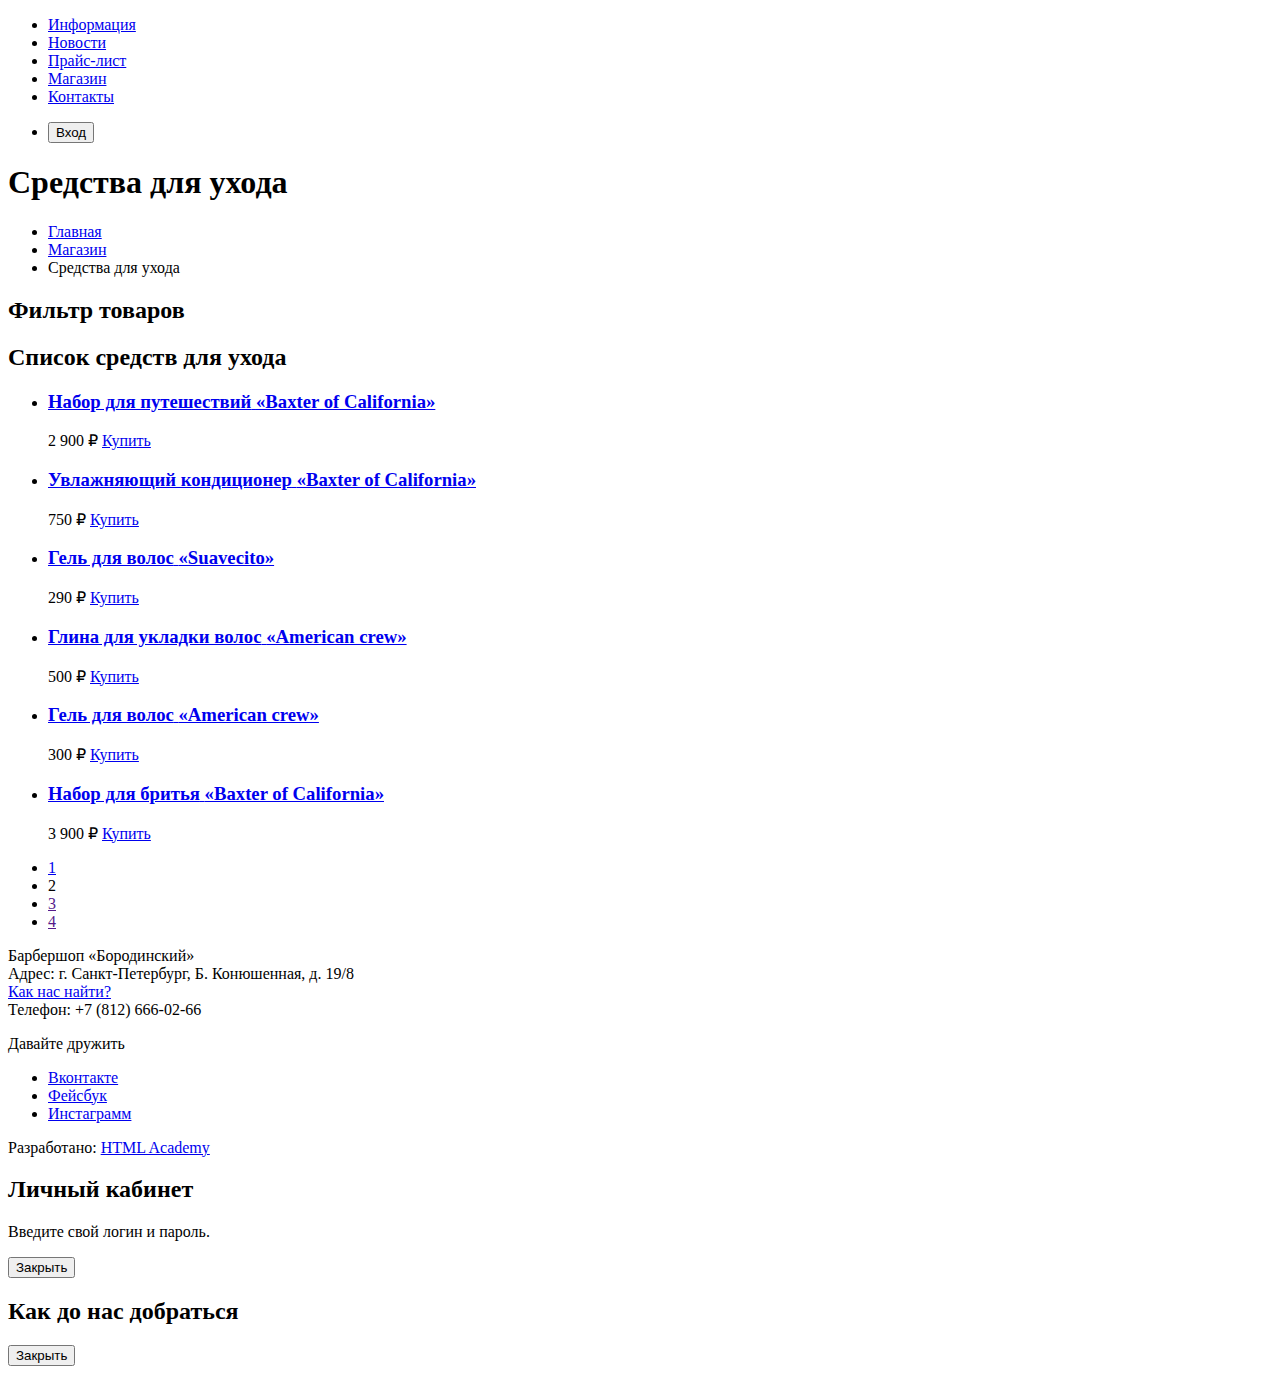
==== catalog.html @ c0e0c9d0 "домашняя работа к уроку 2" ====
<!DOCTYPE html>
<html lang="ru">
<head>
	<meta charset="UTF-8">
	<title>HTML Academy: Барбершоп</title>
</head>
<body>
	<header>
 	<nav>
 		<a href="index.html">
 		<!--здесь логотип-->
 	    </a>
 		<ul>
 			<li><a href="#">Информация</a></li>
 			<li><a href="#">Новости</a></li>
 			<li><a href="#">Прайс-лист</a></li>
 			<li><a href="#">Магазин</a></li>
 			<li><a href="#">Контакты</a></li>
 		</ul>
 		<ul>
 		<li><button type="button">Вход</button></li>
 	    </ul>
 	</nav>
 	
 </header>

<main> 
	
<h1>Средства для ухода</h1>
<ul>
	<li><a href="index.html">Главная</a></li>
	<li><a href="catalog.html">Магазин</a></li>
	<li>Средства для ухода</li>
</ul>



<section>
        <h2>Фильтр товаров</h2>
        <!-- Здесь будет форма -->
      </section>

 <section>
        <h2>Список средств для ухода</h2>
        <ul>
          <li>
            <h3>
              <a href="catalog-item.html">
                <span>Набор для путешествий</span>
                <span>«Baxter of California»</span>
              </a>
            </h3>
            <a href="catalog-item.html">
              <!--picture-->
            </a>
            <p>
              2 900 ₽
              <a href="#">Купить</a>
            </p>
          </li>
          <li>
            <h3>
              <a href="catalog-item.html">
                <span>Увлажняющий кондиционер</span>
                <span>«Baxter of California»</span>
              </a>
            </h3>
            <a href="catalog-item.html">
            	 <!--picture-->
             </a>
            <p>
              750 ₽
              <a href="#">Купить</a>
            </p>
          </li>
          <li>
            <h3>
              <a href="catalog-item.html">
                <span>Гель для волос</span>
                <span>«Suavecito»</span>
              </a>
            </h3>
            <a href="catalog-item.html">
             <!--picture-->
            
            </a>
            <p>
              290 ₽
              <a href="#">Купить</a>
            </p>
          </li>
          <li>
            <h3>
              <a href="catalog-item.html">
                <span>Глина для укладки волос</span>
                <span>«American crew»</span>
              </a>
            </h3>
            <a href="catalog-item.html">
             <!--picture-->
            
            </a>
            <p>
              500 ₽
              <a href="#">Купить</a>
            </p>
          </li>
          <li>
            <h3>
              <a href="catalog-item.html">
                <span>Гель для волос</span>
                <span>«American crew»</span>
              </a>
            </h3>
            <a href="catalog-item.html">
               <!--picture-->
            </a>
            <p>
              300 ₽
              <a href="#">Купить</a>
            </p>
          </li>
          <li>
            <h3>
              <a href="catalog-item.html">
                <span>Набор для бритья</span>
                <span>«Baxter of California»</span>
              </a>
            </h3>
            <a href="catalog-item.html">
               <!--picture-->
            </a>
            <p>
              3 900 ₽
              <a href="#">Купить</a>
            </p>
          </li>
        </ul>
      	



	<ul>
		<li><a href="#">1</a></li>
		<li>2</li>
		<li><a href="">3</a></li>
		<li><a href="">4</a></li>
	</ul>
</section>





</main>


 <footer>
	<p>
        Барбершоп «Бородинский»<br>
        Адрес: г. Санкт-Петербург, Б. Конюшенная, д. 19/8<br>
        <a href="map.html">Как нас найти?</a><br>
        Телефон: +7 (812) 666-02-66
      </p>
	<div>
	<p>Давайте дружить</p>
	<ul>
			<li><a href="#">Вконтакте</a></li>
			<li><a href="#">Фейсбук</a></li>
			<li><a href="#">Инстаграмм</a></li>
		</ul>	
	</div>
      <p>
        Разработано: 
        <a href="https://htmlacademy.ru">HTML Academy</a>
      </p>

	
</footer>

<section>
      <h2>Личный кабинет</h2>
      <p>Введите свой логин и пароль.</p>
      <!-- Здесь будет форма -->
      <button type="button">Закрыть</button>
    </section>
 <section>
      <h2>Как до нас добраться</h2>
      <button type="button">Закрыть</button>
    </section>
	
</body>
</html>
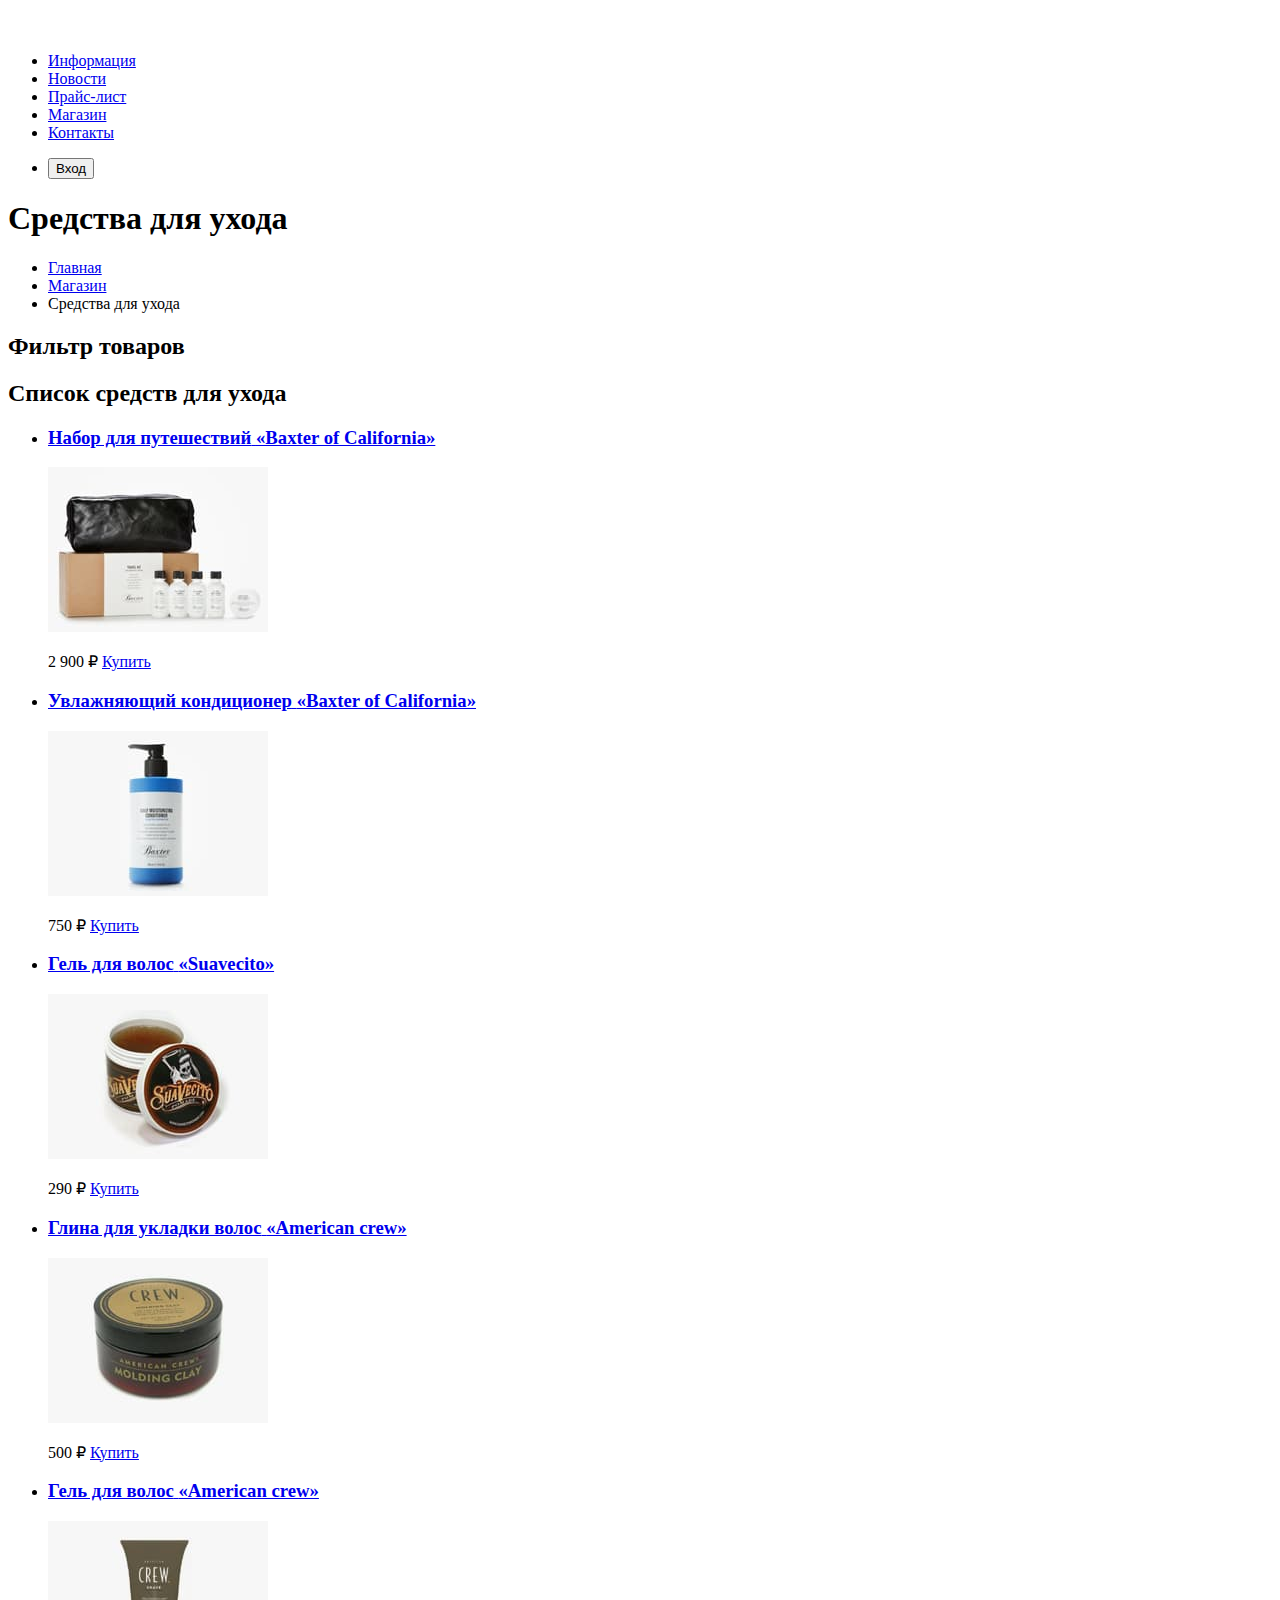
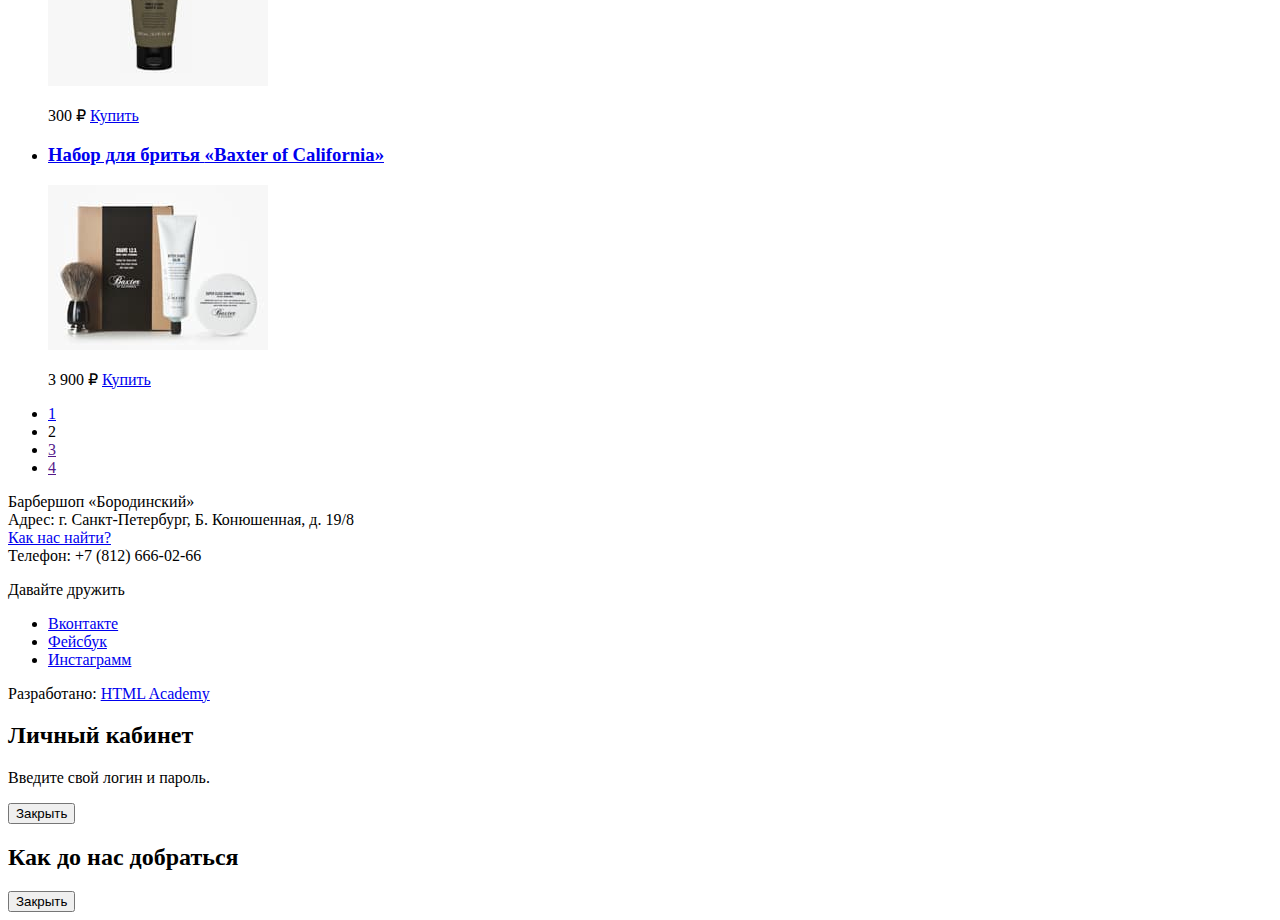
==== commit 9ddc370a: "лекция 3 задание 1" ====
--- a/catalog.html
+++ b/catalog.html
@@ -8,7 +8,8 @@
 	<header>
  	<nav>
  		<a href="index.html">
- 		<!--здесь логотип-->
+      <img src="img/logo_m.svg" alt="логотип" width="111" height="24">
+ 		
  	    </a>
  		<ul>
  			<li><a href="#">Информация</a></li>
@@ -51,7 +52,7 @@
               </a>
             </h3>
             <a href="catalog-item.html">
-              <!--picture-->
+              <img src="img/goods_1.jpg" alt="Набор для путешествий" width="220" height="165">
             </a>
             <p>
               2 900 ₽
@@ -66,7 +67,7 @@
               </a>
             </h3>
             <a href="catalog-item.html">
-            	 <!--picture-->
+            	 <img src="img/goods_2.jpg" alt="Увлажняющий кондиционер" width="220" height="165">
              </a>
             <p>
               750 ₽
@@ -81,7 +82,7 @@
               </a>
             </h3>
             <a href="catalog-item.html">
-             <!--picture-->
+             <img src="img/goods_3.jpg" alt="Гель для волос" width="220" height="165">
             
             </a>
             <p>
@@ -97,7 +98,7 @@
               </a>
             </h3>
             <a href="catalog-item.html">
-             <!--picture-->
+             <img src="img/goods_4.jpg" alt="Глина для укладки волос" width="220" height="165">
             
             </a>
             <p>
@@ -113,7 +114,7 @@
               </a>
             </h3>
             <a href="catalog-item.html">
-               <!--picture-->
+               <img src="img/goods_5.jpg" alt="Гель для волос" width="220" height="165">
             </a>
             <p>
               300 ₽
@@ -128,7 +129,7 @@
               </a>
             </h3>
             <a href="catalog-item.html">
-               <!--picture-->
+               <img src="img/goods_6.jpg" alt="Набор для бритья" width="220" height="165">
             </a>
             <p>
               3 900 ₽
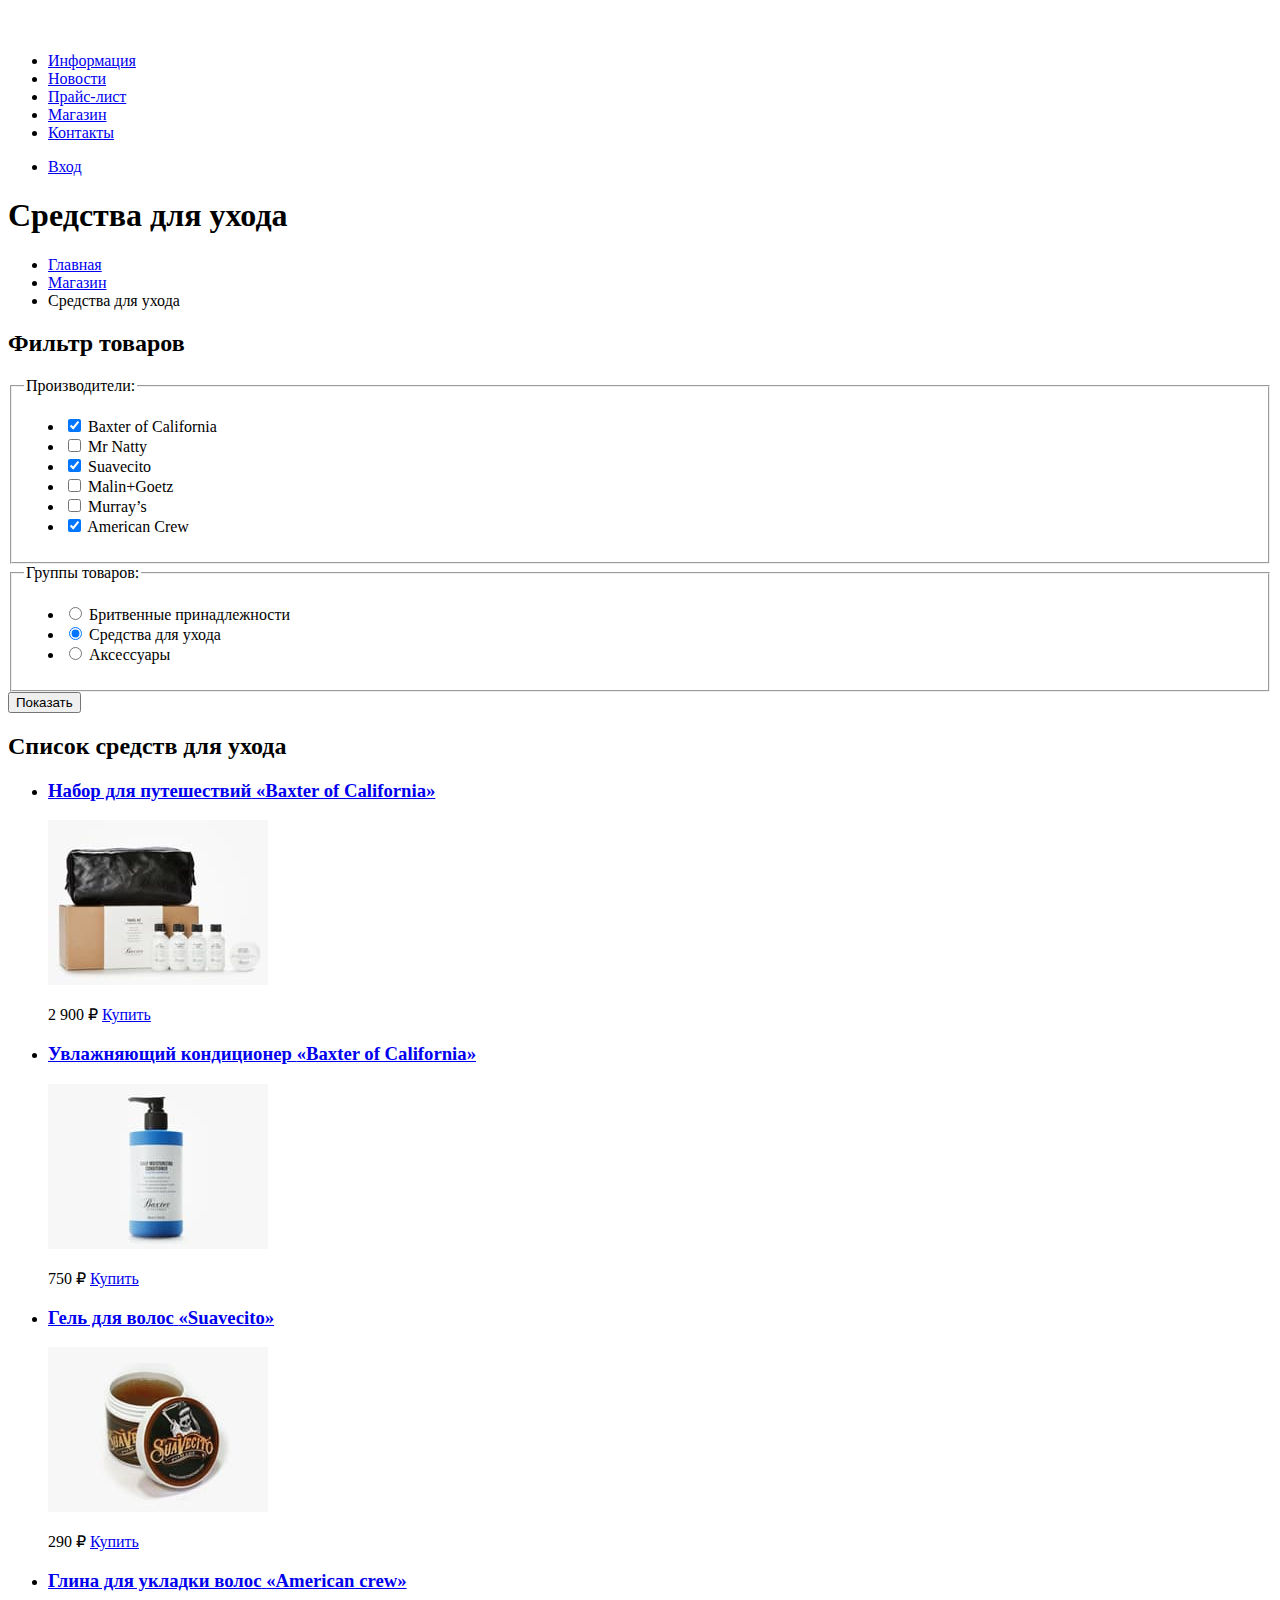
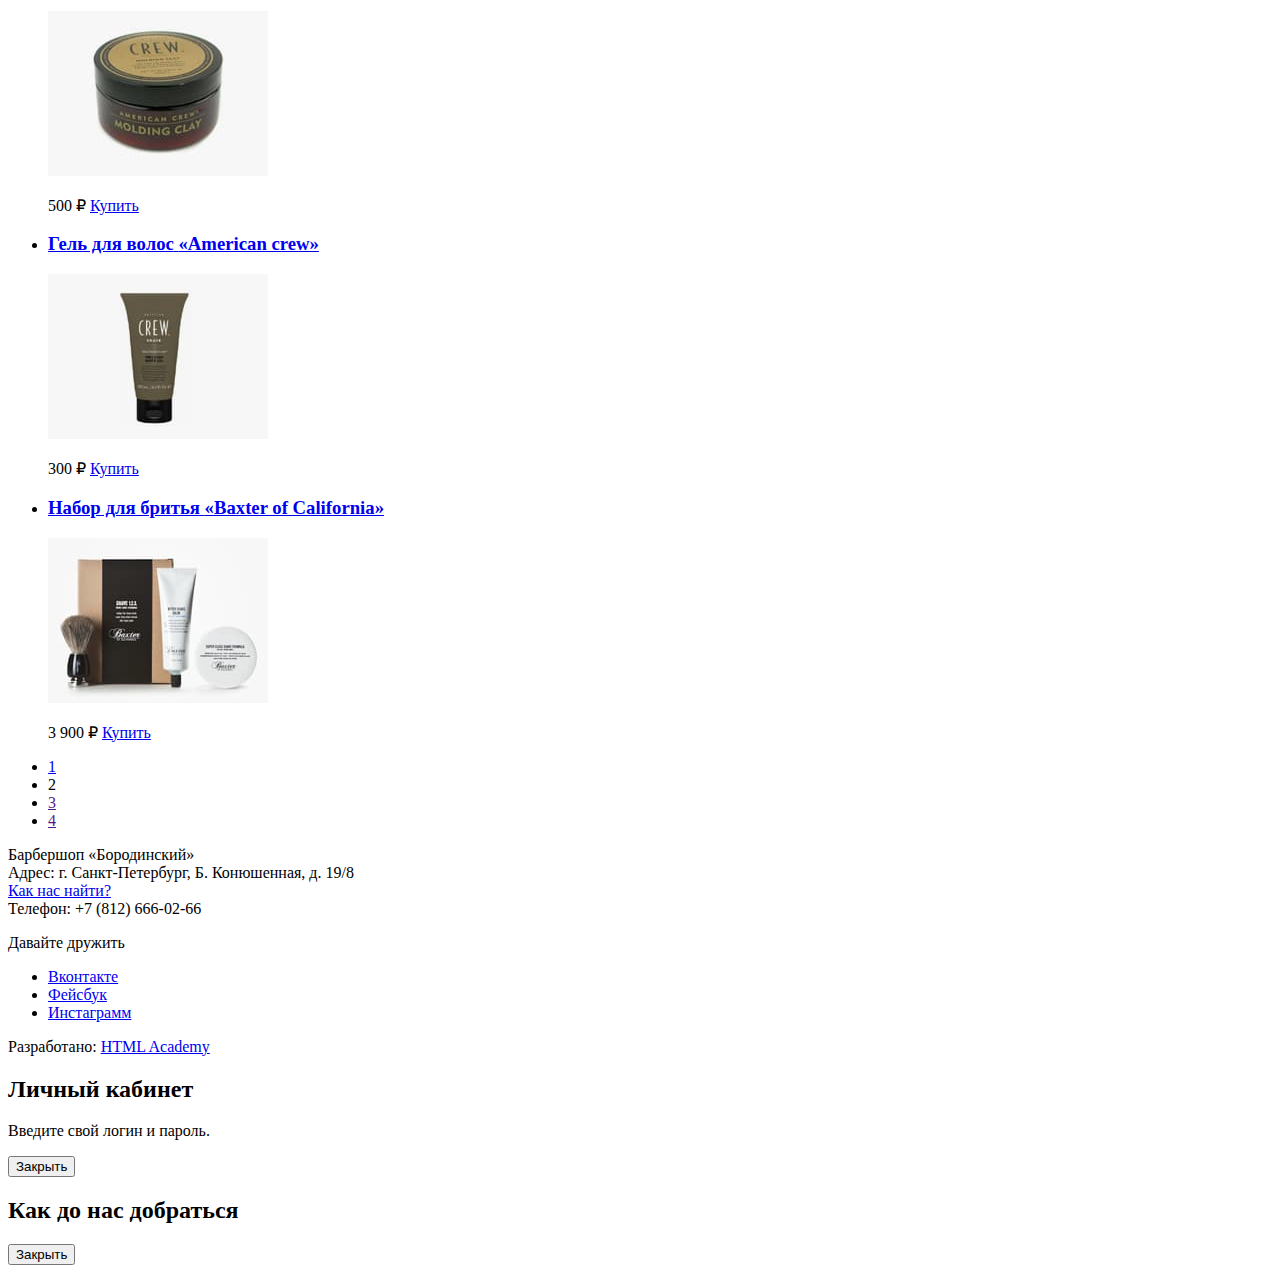
==== commit df6215d0: "Учебный проект: завершаем разметку" ====
--- a/catalog.html
+++ b/catalog.html
@@ -19,7 +19,7 @@
  			<li><a href="#">Контакты</a></li>
  		</ul>
  		<ul>
- 		<li><button type="button">Вход</button></li>
+ 		<li><a href="login.html">Вход</a></li>
  	    </ul>
  	</nav>
  	
@@ -37,53 +37,110 @@
 
 
 <section>
-        <h2>Фильтр товаров</h2>
-        <!-- Здесь будет форма -->
+        <h2 class="visually-hidden">Фильтр товаров</h2>
+        <form method="get" action="https://echo.htmlacademy.ru">
+          <fieldset>
+            <legend>Производители:</legend>
+            <ul>
+              <li>
+                <input type="checkbox" name="baxter-of-california" id="filter-baxter-of-california" checked>
+                <label for="filter-baxter-of-california">Baxter of California</label>
+              </li>
+              <li>
+                <input type="checkbox" name="mr-natty" id="filter-mr-natty">
+                <label for="filter-mr-natty">Mr Natty</label>
+              </li>
+              <li>
+                <input type="checkbox" name="suavecito" id="filter-suavecito" checked>
+                <label for="filter-suavecito">Suavecito</label>
+              </li>
+              <li>
+                <input type="checkbox" name="malin-goetz" id="filter-malin-goetz">
+                <label for="filter-malin-goetz">Malin+Goetz</label>
+              </li>
+              <li>
+                <input type="checkbox" name="murrays" id="filter-murrays">
+                <label for="filter-murrays">Murray’s</label>
+              </li>
+              <li>
+                <input type="checkbox" name="american-crew" id="filter-american-crew" checked>
+                <label for="filter-american-crew">American Crew</label>
+              </li>
+            </ul>
+          </fieldset>
+          <fieldset>
+            <legend>Группы товаров:</legend>
+            <ul>
+              <li>
+                <input type="radio" name="product-group" value="shaving" id="filter-shave">
+                <label for="filter-shave">Бритвенные принадлежности</label>
+              </li>
+              <li>
+                <input type="radio" name="product-group" value="hair-care" id="filter-care" checked>
+                <label for="filter-care">Средства для ухода</label>
+              </li>
+              <li>
+                <input type="radio" name="product-group" value="accessories" id="filter-accessories">
+                <label for="filter-accessories">Аксессуары</label>
+              </li>
+            </ul>
+          </fieldset>
+          <button type="submit">
+            Показать
+          </button>
+        </form>
       </section>
 
  <section>
-        <h2>Список средств для ухода</h2>
+        <h2 class="visually-hidden">Список средств для ухода</h2>
         <ul>
           <li>
-            <h3>
-              <a href="catalog-item.html">
-                <span>Набор для путешествий</span>
+            
+              <a href="catalog-item.html">
+                <h3>
+                  <span>Набор для путешествий</span>
                 <span>«Baxter of California»</span>
-              </a>
-            </h3>
-            <a href="catalog-item.html">
+              </h3>
+              
+            <p>
+            
               <img src="img/goods_1.jpg" alt="Набор для путешествий" width="220" height="165">
-            </a>
+            </p>
+          </a>
             <p>
               2 900 ₽
               <a href="#">Купить</a>
             </p>
           </li>
           <li>
-            <h3>
-              <a href="catalog-item.html">
+            
+              <a href="catalog-item.html">
+                <h3>
                 <span>Увлажняющий кондиционер</span>
                 <span>«Baxter of California»</span>
-              </a>
-            </h3>
-            <a href="catalog-item.html">
+              </h3>
+              
+            
+            <p>
             	 <img src="img/goods_2.jpg" alt="Увлажняющий кондиционер" width="220" height="165">
-             </a>
+             </p>
+           </a>
             <p>
               750 ₽
               <a href="#">Купить</a>
             </p>
           </li>
           <li>
-            <h3>
-              <a href="catalog-item.html">
+            
+              <a href="catalog-item.html">
+                <h3>
                 <span>Гель для волос</span>
                 <span>«Suavecito»</span>
-              </a>
-            </h3>
-            <a href="catalog-item.html">
+              </h3>
+            
+            <p>
              <img src="img/goods_3.jpg" alt="Гель для волос" width="220" height="165">
-            
+            </p>
             </a>
             <p>
               290 ₽
@@ -91,15 +148,17 @@
             </p>
           </li>
           <li>
-            <h3>
-              <a href="catalog-item.html">
+            
+              <a href="catalog-item.html">
+                <h3>
                 <span>Глина для укладки волос</span>
                 <span>«American crew»</span>
-              </a>
-            </h3>
-            <a href="catalog-item.html">
+              </h3>
+              
+            
+            <p>
              <img src="img/goods_4.jpg" alt="Глина для укладки волос" width="220" height="165">
-            
+            </p>
             </a>
             <p>
               500 ₽
@@ -107,14 +166,17 @@
             </p>
           </li>
           <li>
-            <h3>
-              <a href="catalog-item.html">
+            
+              <a href="catalog-item.html">
+                <h3>
                 <span>Гель для волос</span>
                 <span>«American crew»</span>
-              </a>
-            </h3>
-            <a href="catalog-item.html">
+              </h3>
+              
+            
+            <p>
                <img src="img/goods_5.jpg" alt="Гель для волос" width="220" height="165">
+             </p>
             </a>
             <p>
               300 ₽
@@ -122,14 +184,16 @@
             </p>
           </li>
           <li>
-            <h3>
-              <a href="catalog-item.html">
+            
+              <a href="catalog-item.html">
+                <h3>
                 <span>Набор для бритья</span>
                 <span>«Baxter of California»</span>
-              </a>
-            </h3>
-            <a href="catalog-item.html">
+              </h3>
+            
+            <p>
                <img src="img/goods_6.jpg" alt="Набор для бритья" width="220" height="165">
+             </p>
             </a>
             <p>
               3 900 ₽
@@ -180,13 +244,13 @@
 </footer>
 
 <section>
-      <h2>Личный кабинет</h2>
+      <h2 class="visually-hidden">Личный кабинет</h2>
       <p>Введите свой логин и пароль.</p>
       <!-- Здесь будет форма -->
       <button type="button">Закрыть</button>
     </section>
  <section>
-      <h2>Как до нас добраться</h2>
+      <h2 class="visually-hidden">Как до нас добраться</h2>
       <button type="button">Закрыть</button>
     </section>
 	
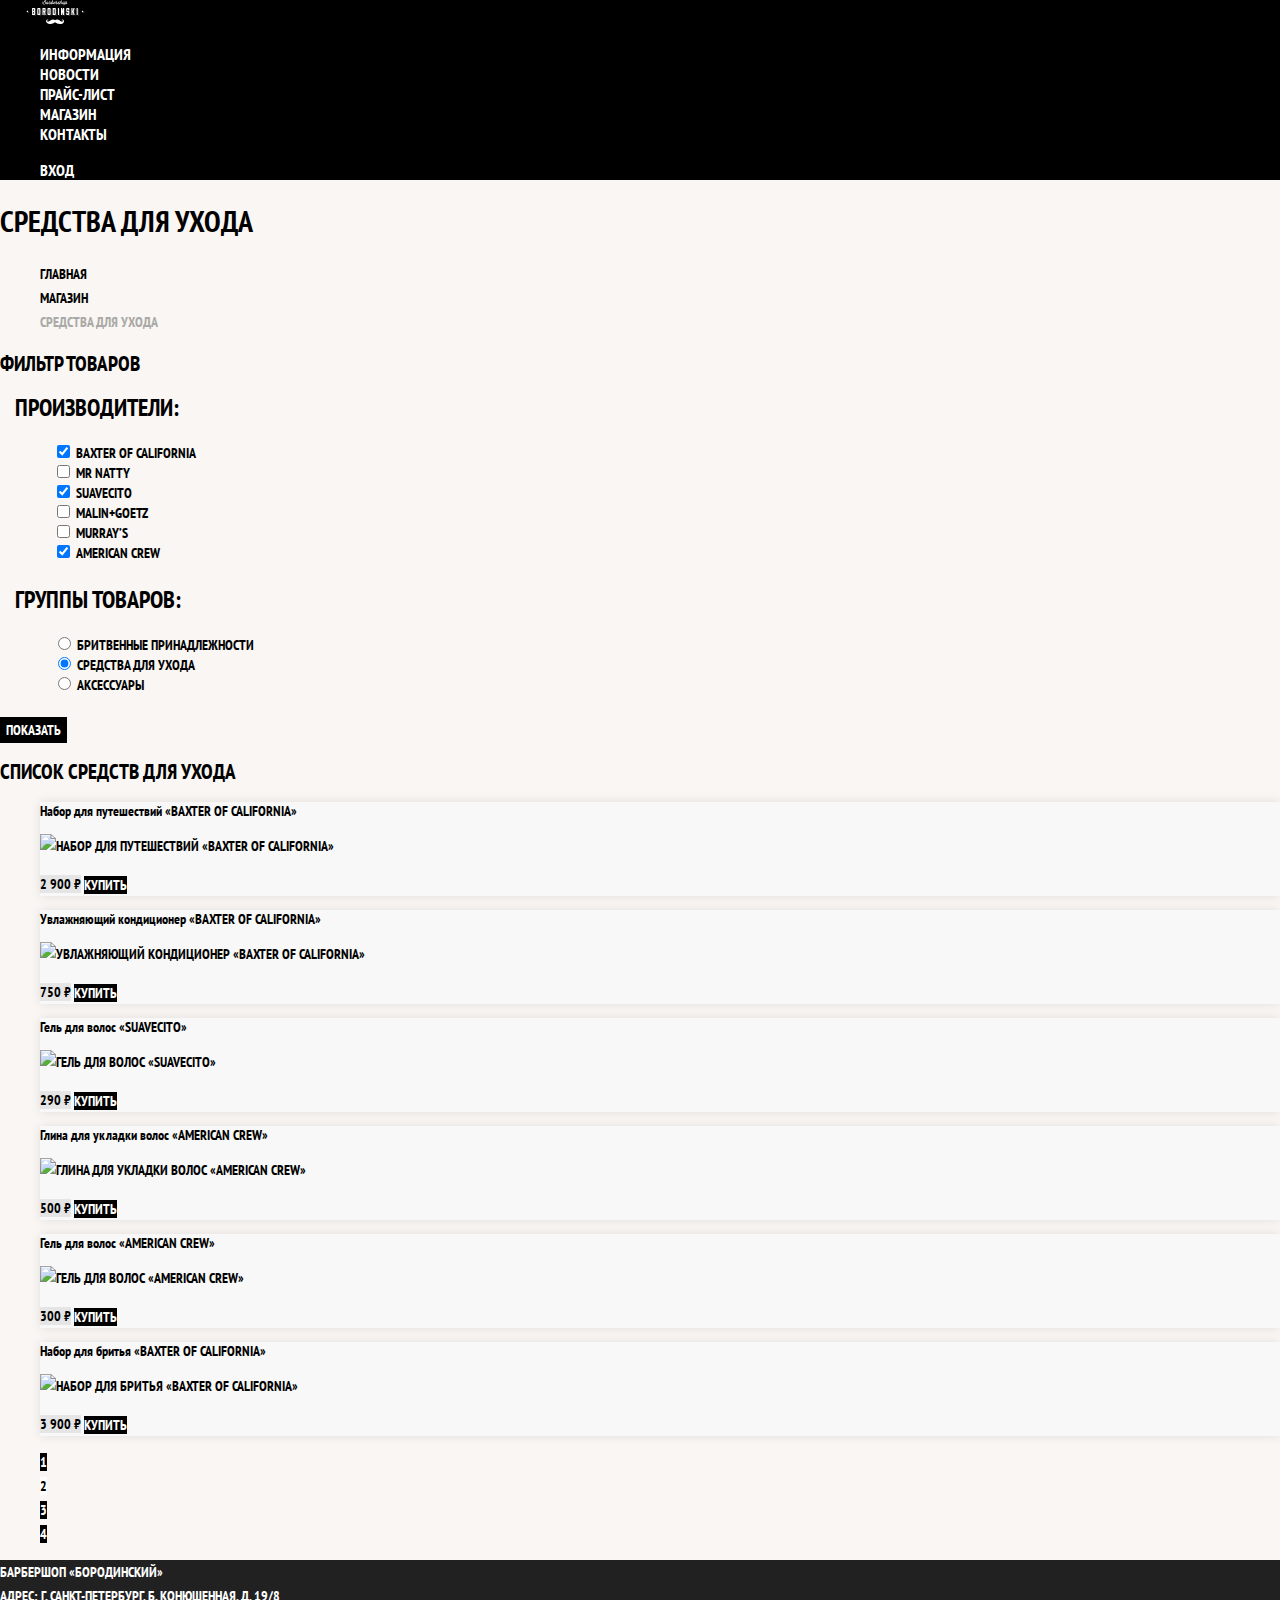
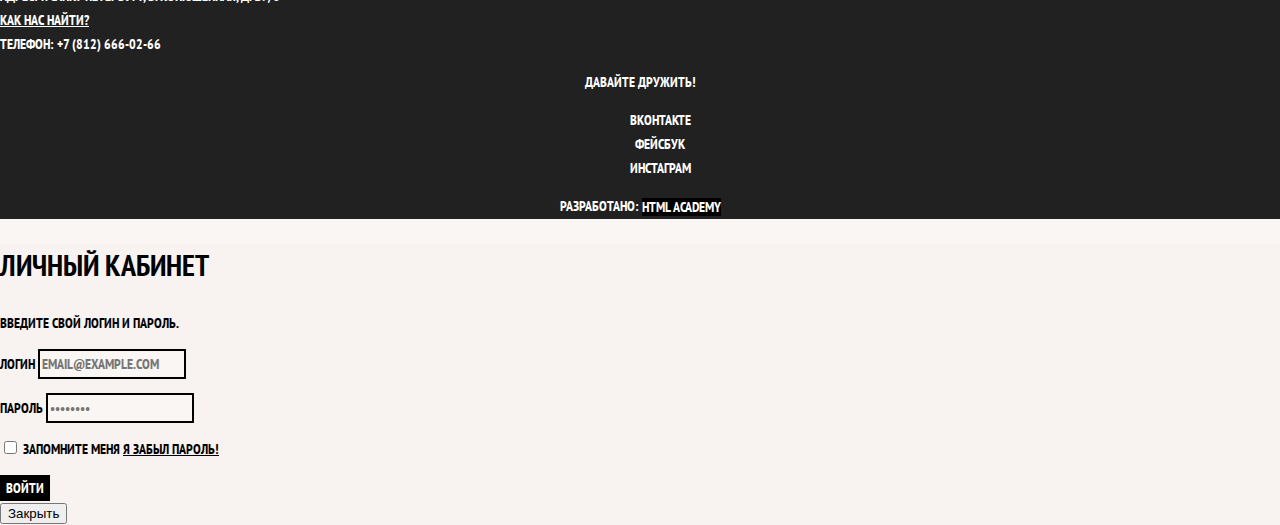
==== commit 5726ba5a: "Учебный проект: делаем базовую стилизацию" ====
--- a/catalog.html
+++ b/catalog.html
@@ -1,258 +1,258 @@
 <!DOCTYPE html>
 <html lang="ru">
 <head>
-	<meta charset="UTF-8">
-	<title>HTML Academy: Барбершоп</title>
+  <meta charset="UTF-8">
+  <title>Барбершоп «Бородинский»</title>
+  <link href="https://fonts.googleapis.com/css?family=PT+Sans+Narrow:400,700&amp;subset=latin,cyrillic" rel="stylesheet">
+  <link href="css/normalize.css" rel="stylesheet">
+  <link href="css/style.css" rel="stylesheet">
 </head>
-<body>
-	<header>
- 	<nav>
- 		<a href="index.html">
-      <img src="img/logo_m.svg" alt="логотип" width="111" height="24">
- 		
- 	    </a>
- 		<ul>
- 			<li><a href="#">Информация</a></li>
- 			<li><a href="#">Новости</a></li>
- 			<li><a href="#">Прайс-лист</a></li>
- 			<li><a href="#">Магазин</a></li>
- 			<li><a href="#">Контакты</a></li>
- 		</ul>
- 		<ul>
- 		<li><a href="login.html">Вход</a></li>
- 	    </ul>
- 	</nav>
- 	
- </header>
-
-<main> 
-	
-<h1>Средства для ухода</h1>
-<ul>
-	<li><a href="index.html">Главная</a></li>
-	<li><a href="catalog.html">Магазин</a></li>
-	<li>Средства для ухода</li>
-</ul>
-
-
-
-<section>
-        <h2 class="visually-hidden">Фильтр товаров</h2>
-        <form method="get" action="https://echo.htmlacademy.ru">
-          <fieldset>
-            <legend>Производители:</legend>
-            <ul>
-              <li>
-                <input type="checkbox" name="baxter-of-california" id="filter-baxter-of-california" checked>
-                <label for="filter-baxter-of-california">Baxter of California</label>
-              </li>
-              <li>
-                <input type="checkbox" name="mr-natty" id="filter-mr-natty">
-                <label for="filter-mr-natty">Mr Natty</label>
-              </li>
-              <li>
-                <input type="checkbox" name="suavecito" id="filter-suavecito" checked>
-                <label for="filter-suavecito">Suavecito</label>
-              </li>
-              <li>
-                <input type="checkbox" name="malin-goetz" id="filter-malin-goetz">
-                <label for="filter-malin-goetz">Malin+Goetz</label>
-              </li>
-              <li>
-                <input type="checkbox" name="murrays" id="filter-murrays">
-                <label for="filter-murrays">Murray’s</label>
-              </li>
-              <li>
-                <input type="checkbox" name="american-crew" id="filter-american-crew" checked>
-                <label for="filter-american-crew">American Crew</label>
-              </li>
-            </ul>
-          </fieldset>
-          <fieldset>
-            <legend>Группы товаров:</legend>
-            <ul>
-              <li>
-                <input type="radio" name="product-group" value="shaving" id="filter-shave">
-                <label for="filter-shave">Бритвенные принадлежности</label>
-              </li>
-              <li>
-                <input type="radio" name="product-group" value="hair-care" id="filter-care" checked>
-                <label for="filter-care">Средства для ухода</label>
-              </li>
-              <li>
-                <input type="radio" name="product-group" value="accessories" id="filter-accessories">
-                <label for="filter-accessories">Аксессуары</label>
-              </li>
-            </ul>
-          </fieldset>
-          <button type="submit">
-            Показать
-          </button>
-        </form>
-      </section>
-
- <section>
-        <h2 class="visually-hidden">Список средств для ухода</h2>
+
+<body class="inner-page">
+
+<header class="main-header">
+  <nav class="main-navigation">
+    <a class="main-header-logo" href="index.html">
+      <img src="img/logo.svg" width="111" height="24" alt="Логотип барбершопа «Бородинский»">
+    </a>
+    <ul class="site-navigation">
+      <li><a href="info.html">Информация</a></li>
+      <li><a href="news.html">Новости</a></li>
+      <li><a href="price.html">Прайс-лист</a></li>
+      <li class="site-navigation-current"><a href="catalog.html">Магазин</a></li>
+      <li><a href="contacts.html">Контакты</a></li>
+    </ul>
+    <ul class="user-navigation">
+      <li><a class="login-link" href="login.html">Вход</a></li>
+    </ul>
+  </nav>
+</header>
+
+<main class="container">
+
+  <h1 class="page-title">Cредства для ухода</h1>
+
+  <ul class="breadcrumbs">
+    <li>
+      <a href="index.html">Главная</a>
+    </li>
+    <li>
+      <a href="catalog.html">Магазин</a>
+    </li>
+    <li class="breadcrumbs-current">Средства для ухода</li>
+  </ul>
+
+  <section class="filters">
+    <h2 class="visually-hidden">Фильтр товаров</h2>
+    <form class="filter" method="get" action="https://echo.htmlacademy.ru">
+      <fieldset>
+        <legend>Производители:</legend>
         <ul>
-          <li>
-            
-              <a href="catalog-item.html">
-                <h3>
-                  <span>Набор для путешествий</span>
-                <span>«Baxter of California»</span>
-              </h3>
-              
-            <p>
-            
-              <img src="img/goods_1.jpg" alt="Набор для путешествий" width="220" height="165">
-            </p>
-          </a>
-            <p>
-              2 900 ₽
-              <a href="#">Купить</a>
-            </p>
-          </li>
-          <li>
-            
-              <a href="catalog-item.html">
-                <h3>
-                <span>Увлажняющий кондиционер</span>
-                <span>«Baxter of California»</span>
-              </h3>
-              
-            
-            <p>
-            	 <img src="img/goods_2.jpg" alt="Увлажняющий кондиционер" width="220" height="165">
-             </p>
-           </a>
-            <p>
-              750 ₽
-              <a href="#">Купить</a>
-            </p>
-          </li>
-          <li>
-            
-              <a href="catalog-item.html">
-                <h3>
-                <span>Гель для волос</span>
-                <span>«Suavecito»</span>
-              </h3>
-            
-            <p>
-             <img src="img/goods_3.jpg" alt="Гель для волос" width="220" height="165">
-            </p>
-            </a>
-            <p>
-              290 ₽
-              <a href="#">Купить</a>
-            </p>
-          </li>
-          <li>
-            
-              <a href="catalog-item.html">
-                <h3>
-                <span>Глина для укладки волос</span>
-                <span>«American crew»</span>
-              </h3>
-              
-            
-            <p>
-             <img src="img/goods_4.jpg" alt="Глина для укладки волос" width="220" height="165">
-            </p>
-            </a>
-            <p>
-              500 ₽
-              <a href="#">Купить</a>
-            </p>
-          </li>
-          <li>
-            
-              <a href="catalog-item.html">
-                <h3>
-                <span>Гель для волос</span>
-                <span>«American crew»</span>
-              </h3>
-              
-            
-            <p>
-               <img src="img/goods_5.jpg" alt="Гель для волос" width="220" height="165">
-             </p>
-            </a>
-            <p>
-              300 ₽
-              <a href="#">Купить</a>
-            </p>
-          </li>
-          <li>
-            
-              <a href="catalog-item.html">
-                <h3>
-                <span>Набор для бритья</span>
-                <span>«Baxter of California»</span>
-              </h3>
-            
-            <p>
-               <img src="img/goods_6.jpg" alt="Набор для бритья" width="220" height="165">
-             </p>
-            </a>
-            <p>
-              3 900 ₽
-              <a href="#">Купить</a>
-            </p>
+          <li class="filter-option">
+            <input class="visually-hidden filter-input filter-input-checkbox" type="checkbox" name="baxter-of-california" id="filter-baxter-of-california" checked>
+            <label for="filter-baxter-of-california">Baxter of California</label>
+          </li>
+          <li class="filter-option">
+            <input class="visually-hidden filter-input filter-input-checkbox" type="checkbox" name="mr-natty" id="filter-mr-natty">
+            <label for="filter-mr-natty">Mr Natty</label>
+          </li>
+          <li class="filter-option">
+            <input class="visually-hidden filter-input filter-input-checkbox" type="checkbox" name="suavecito" id="filter-suavecito" checked>
+            <label for="filter-suavecito">Suavecito</label>
+          </li>
+          <li class="filter-option">
+            <input class="visually-hidden filter-input filter-input-checkbox" type="checkbox" name="malin-goetz" id="filter-malin-goetz">
+            <label for="filter-malin-goetz">Malin+Goetz</label>
+          </li>
+          <li class="filter-option">
+            <input class="visually-hidden filter-input filter-input-checkbox" type="checkbox" name="murrays" id="filter-murrays">
+            <label for="filter-murrays">Murray’s</label>
+          </li>
+          <li class="filter-option">
+            <input class="visually-hidden filter-input filter-input-checkbox" type="checkbox" name="american-crew" id="filter-american-crew" checked>
+            <label for="filter-american-crew">American Crew</label>
           </li>
         </ul>
-      	
-
-
-
-	<ul>
-		<li><a href="#">1</a></li>
-		<li>2</li>
-		<li><a href="">3</a></li>
-		<li><a href="">4</a></li>
-	</ul>
+      </fieldset>
+      <fieldset>
+        <legend>Группы товаров:</legend>
+        <ul>
+          <li class="filter-option">
+            <input class="visually-hidden filter-input filter-input-radio" type="radio" name="product-group" value="shaving" id="filter-shave">
+            <label for="filter-shave">Бритвенные принадлежности</label>
+          </li>
+          <li class="filter-option">
+            <input class="visually-hidden filter-input filter-input-radio" type="radio" name="product-group" value="hair-care" id="filter-care" checked>
+            <label for="filter-care">Средства для ухода</label>
+          </li>
+          <li class="filter-option">
+            <input class="visually-hidden filter-input filter-input-radio" type="radio" name="product-group" value="accessories" id="filter-accessories">
+            <label for="filter-accessories">Аксессуары</label>
+          </li>
+        </ul>
+      </fieldset>
+      <button type="submit" class="filter-button button">Показать</button>
+    </form>
+  </section>
+
+  <section class="catalog">
+    <h2 class="visually-hidden">Список средств для ухода</h2>
+    <ul class="catalog-list">
+      <li class="catalog-item">
+        <a href="catalog-item.html">
+          <h3>
+            <span class="catalog-category">Набор для путешествий</span>
+            <span class="catalog-item-title">«Baxter of California»</span>
+          </h3>
+          <p class="catalog-item-image">
+            <img src="img/product-1.jpg" width="220" height="165" alt="Набор для путешествий «Baxter of California»">
+          </p>
+        </a>
+        <p class="catalog-item-price">
+          <b>2 900 ₽</b>
+          <a class="button" href="#">Купить</a>
+        </p>
+      </li>
+      <li class="catalog-item">
+        <a href="catalog-item.html">
+          <h3>
+            <span class="catalog-category">Увлажняющий кондиционер</span>
+            <span class="catalog-item-title">«Baxter of California»</span>
+          </h3>
+          <p class="catalog-item-image">
+            <img src="img/product-2.jpg" width="220" height="165" alt="Увлажняющий кондиционер «Baxter of California»">
+          </p>
+        </a>
+        <p class="catalog-item-price">
+          <b>750 ₽</b>
+          <a class="button" href="#">Купить</a>
+        </p>
+      </li>
+      <li class="catalog-item">
+        <a href="catalog-item.html">
+          <h3>
+            <span class="catalog-category">Гель для волос</span>
+            <span class="catalog-item-title">«Suavecito»</span>
+          </h3>
+          <p class="catalog-item-image">
+            <img src="img/product-3.jpg" width="220" height="165" alt="Гель для волос «Suavecito»">
+          </p>
+        </a>
+        <p class="catalog-item-price">
+          <b>290 ₽</b>
+          <a class="button" href="#">Купить</a>
+        </p>
+      </li>
+      <li class="catalog-item">
+        <a href="catalog-item.html">
+          <h3>
+            <span class="catalog-category">Глина для укладки волос</span>
+            <span class="catalog-item-title">«American crew»</span>
+          </h3>
+          <p class="catalog-item-image">
+            <img src="img/product-4.jpg" width="220" height="165" alt="Глина для укладки волос «American crew»">
+          </p>
+        </a>
+        <p class="catalog-item-price">
+          <b>500 ₽</b>
+          <a class="button" href="#">Купить</a>
+        </p>
+      </li>
+      <li class="catalog-item">
+        <a href="catalog-item.html">
+          <h3>
+            <span class="catalog-category">Гель для волос</span>
+            <span class="catalog-item-title">«American crew»</span>
+          </h3>
+          <p class="catalog-item-image">
+            <img src="img/product-5.jpg" width="220" height="165" alt="Гель для волос «American crew»">
+          </p>
+        </a>
+        <p class="catalog-item-price">
+          <b>300 ₽</b>
+          <a class="button" href="#">Купить</a>
+        </p>
+      </li>
+      <li class="catalog-item">
+        <a href="catalog-item.html">
+          <h3>
+            <span class="catalog-category">Набор для бритья</span>
+            <span class="catalog-item-title">«Baxter of California»</span>
+          </h3>
+          <p class="catalog-item-image">
+            <img src="img/product-6.jpg" width="220" height="165" alt="Набор для бритья «Baxter of California»">
+          </p>
+        </a>
+        <p class="catalog-item-price">
+          <b>3 900 ₽</b>
+          <a class="button" href="#">Купить</a>
+        </p>
+      </li>
+    </ul>
+    <ul class="pagination-list">
+      <li class="pagination-item"><a href="#">1</a></li>
+      <li class="pagination-item pagination-item-current"><a>2</a></li>
+      <li class="pagination-item"><a href="#">3</a></li>
+      <li class="pagination-item"><a href="#">4</a></li>
+    </ul>
+  </section>
+
+</main>
+
+<footer class="main-footer">
+  <p class="footer-contacts">
+    Барбершоп «Бородинский»<br>
+    Адрес: г. Санкт-Петербург, Б. Конюшенная, д. 19/8<br>
+    <a href="map.html">Как нас найти?</a><br>
+    Телефон: +7 (812) 666-02-66
+  </p>
+  <div class="footer-social">
+    <b>Давайте дружить!</b>
+    <ul>
+      <li><a class="social-button" href="#">Вконтакте</a></li>
+      <li><a class="social-button" href="#">Фейсбук</a></li>
+      <li><a class="social-button" href="#">Инстаграм</a></li>
+    </ul>
+  </div>
+  <p class="footer-copyright">
+    <b>Разработано:</b> <a class="button" href="https://htmlacademy.ru">HTML Academy</a>
+  </p>
+</footer>
+
+<section class="modal modal-login">
+  <h2>Личный кабинет</h2>
+  <p>Введите свой логин и пароль.</p>
+  <form class="login-form" action="https://echo.htmlacademy.ru" method="post">
+    <p>
+      <label class="visually-hidden" for="user-login">Логин</label>
+      <input class="login-icon-user" id="user-login" type="text" name="login" placeholder="email@example.com">
+    </p>
+    <p>
+      <label class="visually-hidden" for="user-password">Пароль</label>
+      <input class="login-icon-password" id="user-password" type="password" name="password" placeholder="••••••••">
+    </p>
+    <p class="login-password-info">
+      <label class="login-checkbox">
+        <input type="checkbox" name="remember" class="visually-hidden">
+        <span class="checkbox-indicator"></span>
+        Запомните меня
+      </label>
+      <a class="restore" href="#">Я забыл пароль!</a>
+    </p>
+    <button class="button" type="submit">Войти</button>
+  </form>
+  <button class="modal-close" type="button">Закрыть</button>
 </section>
 
-
-
-
-
-</main>
-
-
- <footer>
-	<p>
-        Барбершоп «Бородинский»<br>
-        Адрес: г. Санкт-Петербург, Б. Конюшенная, д. 19/8<br>
-        <a href="map.html">Как нас найти?</a><br>
-        Телефон: +7 (812) 666-02-66
-      </p>
-	<div>
-	<p>Давайте дружить</p>
-	<ul>
-			<li><a href="#">Вконтакте</a></li>
-			<li><a href="#">Фейсбук</a></li>
-			<li><a href="#">Инстаграмм</a></li>
-		</ul>	
-	</div>
-      <p>
-        Разработано: 
-        <a href="https://htmlacademy.ru">HTML Academy</a>
-      </p>
-
-	
-</footer>
-
-<section>
-      <h2 class="visually-hidden">Личный кабинет</h2>
-      <p>Введите свой логин и пароль.</p>
-      <!-- Здесь будет форма -->
-      <button type="button">Закрыть</button>
-    </section>
- <section>
-      <h2 class="visually-hidden">Как до нас добраться</h2>
-      <button type="button">Закрыть</button>
-    </section>
-	
 </body>
-</html>+</html>
+
+
+
+
+
+
+
+
+
+
--- a/css/style.css
+++ b/css/style.css
@@ -0,0 +1,370 @@
+body {
+  margin: 0;
+  padding: 0;
+
+  font-family: "PT Sans Narrow", Arial, sans-serif;
+  font-size: 14px;
+  line-height: 24px;
+  font-weight: 700;
+  color: #ffffff;
+  text-transform: uppercase;
+  
+  background-color: #000000;
+  background-image: url("img/bg.jpg");
+  background-position: top center;
+  background-repeat: no-repeat;
+}
+
+.inner-page {
+  color: #000000;
+
+  background-color: #f9f6f3;
+  background-image: url("img/pattern-light.jpg");
+  background-position: 0 0;
+  background-repeat: repeat;
+}
+
+a {
+  text-decoration: none;
+}
+
+.button {
+  font: inherit;
+
+  text-align: center;
+  color: #ffffff;
+  vertical-align: middle;
+  text-transform: uppercase;
+
+  background-color: #000000;
+  border: none;
+}
+
+.button:hover,
+.button:focus,
+.button:active {
+  background-color: #663d15;
+}
+
+.main-navigation {
+  font-size: 16px;
+  line-height: 20px;
+  color: #ffffff;
+
+  background-color: #000000;
+}
+
+.site-navigation,
+.user-navigation {
+  list-style: none;
+}
+
+.site-navigation a,
+.user-navigation a {
+  color: #ffffff;
+}
+
+.site-navigation a:hover,
+.site-navigation a:focus,
+.user-navigation a:hover,
+.user-navigation a:focus {
+  background-color: #242424;
+}
+
+.features-list {
+  list-style: none;
+}
+
+.feature-item {
+  text-align: center;
+}
+
+.feature-item h3 {
+  font-size: 30px;
+  line-height: 42px;
+}
+
+.index-columns {
+  color: #000000;
+
+  background-color: #f8f5f2;
+  background-image: url("img/pattern-light.jpg");
+  background-position: 0 0;
+  background-repeat: repeat;
+}
+
+.index-columns h2 {
+  font-size: 30px;
+  line-height: 42px;
+}
+
+.news-list {
+  list-style: none;
+}
+
+.news-item time {
+  text-transform: none;
+}
+
+.gallery-content {
+  background-color: #cccccc;
+  border: 7px solid #ffffff;
+}
+
+.appointment-item input {
+  font: inherit;
+
+  background-color: transparent;
+  border: 2px solid #000000;
+}
+
+.appointment-item input:focus {
+  border-color: #663d15;
+}
+
+.page-title {
+  font-size: 30px;
+  line-height: 42px;
+}
+
+.breadcrumbs {
+  list-style: none;
+}
+
+.breadcrumbs a {
+  color: #000000;
+}
+
+.breadcrumbs a:hover,
+.breadcrumbs a:focus {
+  text-decoration: underline;
+}
+
+.breadcrumbs-current {
+  color: #aba9a7;
+}
+
+.filter fieldset {
+  border: none;
+}
+
+.filter legend {
+  font-size: 24px;
+  line-height: 30px;
+}
+
+.filter ul {
+  list-style: none;
+  line-height: 18px;
+}
+
+.filter-input:hover + label,
+.filter-input:focus + label {
+  color: #663d15;
+}
+
+.filter-input:disabled + label {
+  color: #000000;
+
+  opacity: 0.5;
+}
+
+.catalog-list {
+  list-style: none;
+}
+
+.catalog-item {
+  background-color: #f8f8f8;
+  box-shadow: 0 0 10px rgba(0, 0, 0, 0.1);
+}
+
+.catalog-item:hover {
+  box-shadow: 0 0 10px rgba(0, 0, 0, 0.2);
+}
+
+.catalog-item a {
+  color: #000000;
+}
+
+.catalog-item h3 {
+  font-size: 14px;
+  line-height: 18px;
+}
+
+.catalog-category {
+  text-transform: none;
+}
+
+.catalog-item-price b {
+  font-size: 14px;
+  line-height: 20px;
+  text-align: center;
+
+  background-color: #e5e5e5;
+}
+
+.catalog-item-price .button {
+  line-height: 20px;
+  color: #ffffff;
+}
+
+.pagination-list {
+  list-style: none;
+}
+
+.pagination-item a {
+  color: #ffffff;
+
+  background-color: #000000;
+}
+
+.pagination-item a:hover,
+.pagination-item a:focus,
+.pagination-item a:active {
+  background-color: #663d15;
+}
+
+.pagination-item-current a {
+  color: #000000;
+
+  background-color: #ffffff;
+}
+
+.pagination-item-current a:hover,
+.pagination-item-current a:focus,
+.pagination-item-current a:active {
+  color: #000000;
+
+  background-color: #ffffff;
+}
+
+.product-photo-preview {
+  list-style: none;
+}
+
+.product-photo-preview li {
+  box-shadow: 0 0 10px 2px rgba(0, 0, 0, 0.1);
+}
+
+.product-photo-full {
+  box-shadow: 0 0 10px 2px rgba(0, 0, 0, 0.1);
+}
+
+.product-article {
+  text-align: right;
+  color: #aeaeae;
+}
+
+.product-price b {
+  line-height: 20px;
+  text-align: center;
+
+  background-color: #e5e5e5;
+}
+
+.product-info h3 {
+  font-size: 24px;
+  line-height: 30px;
+}
+
+.product-info ul {
+  list-style: none;
+}
+
+.main-footer {
+  color: #ffffff;
+
+  background-color: #212121;
+  background-image: url("img/pattern-dark.jpg");
+  background-position: 0 0;
+  background-repeat: repeat;
+}
+
+.footer-contacts a {
+  color: #ffffff;
+  text-decoration: underline;
+}
+
+.footer-contacts a:hover,
+.footer-contacts a:focus {
+  text-decoration: none;
+}
+
+.footer-social {
+  text-align: center;
+}
+
+.footer-social ul {
+  list-style: none;
+}
+
+.social-button {
+  color: #ffffff;
+}
+
+.footer-copyright {
+  text-align: center;
+}
+
+.footer-copyright .button:hover,
+.footer-copyright .button:focus {
+  color: #000000;
+
+  background-color: #ffffff;
+}
+
+.modal {
+  color: #000000;
+
+  background-color: #f8f3f0;
+  background-image: url("img/pattern-light.jpg");
+  background-position: 0 0;
+  background-repeat: repeat;
+}
+
+.modal h2 {
+  font-size: 30px;
+  line-height: 42px;
+}
+
+.login-form input[type="text"],
+.login-form input[type="password"] {
+  font: inherit;
+  color: #000000;
+  text-transform: uppercase;
+
+  background-color: #f9f6f3;
+  border: 2px solid #000000;
+}
+
+.login-form input:focus {
+  border-color: #663d15;
+}
+
+.login-checkbox:hover,
+.login-checkbox:focus {
+  color: #663d15;
+}
+
+.restore {
+  color: #000000;
+  text-decoration: underline;
+}
+
+.restore:hover,
+.restore:focus {
+  text-decoration: none;
+}
+
+
+
+
+
+
+
+
+
+
+
+
+
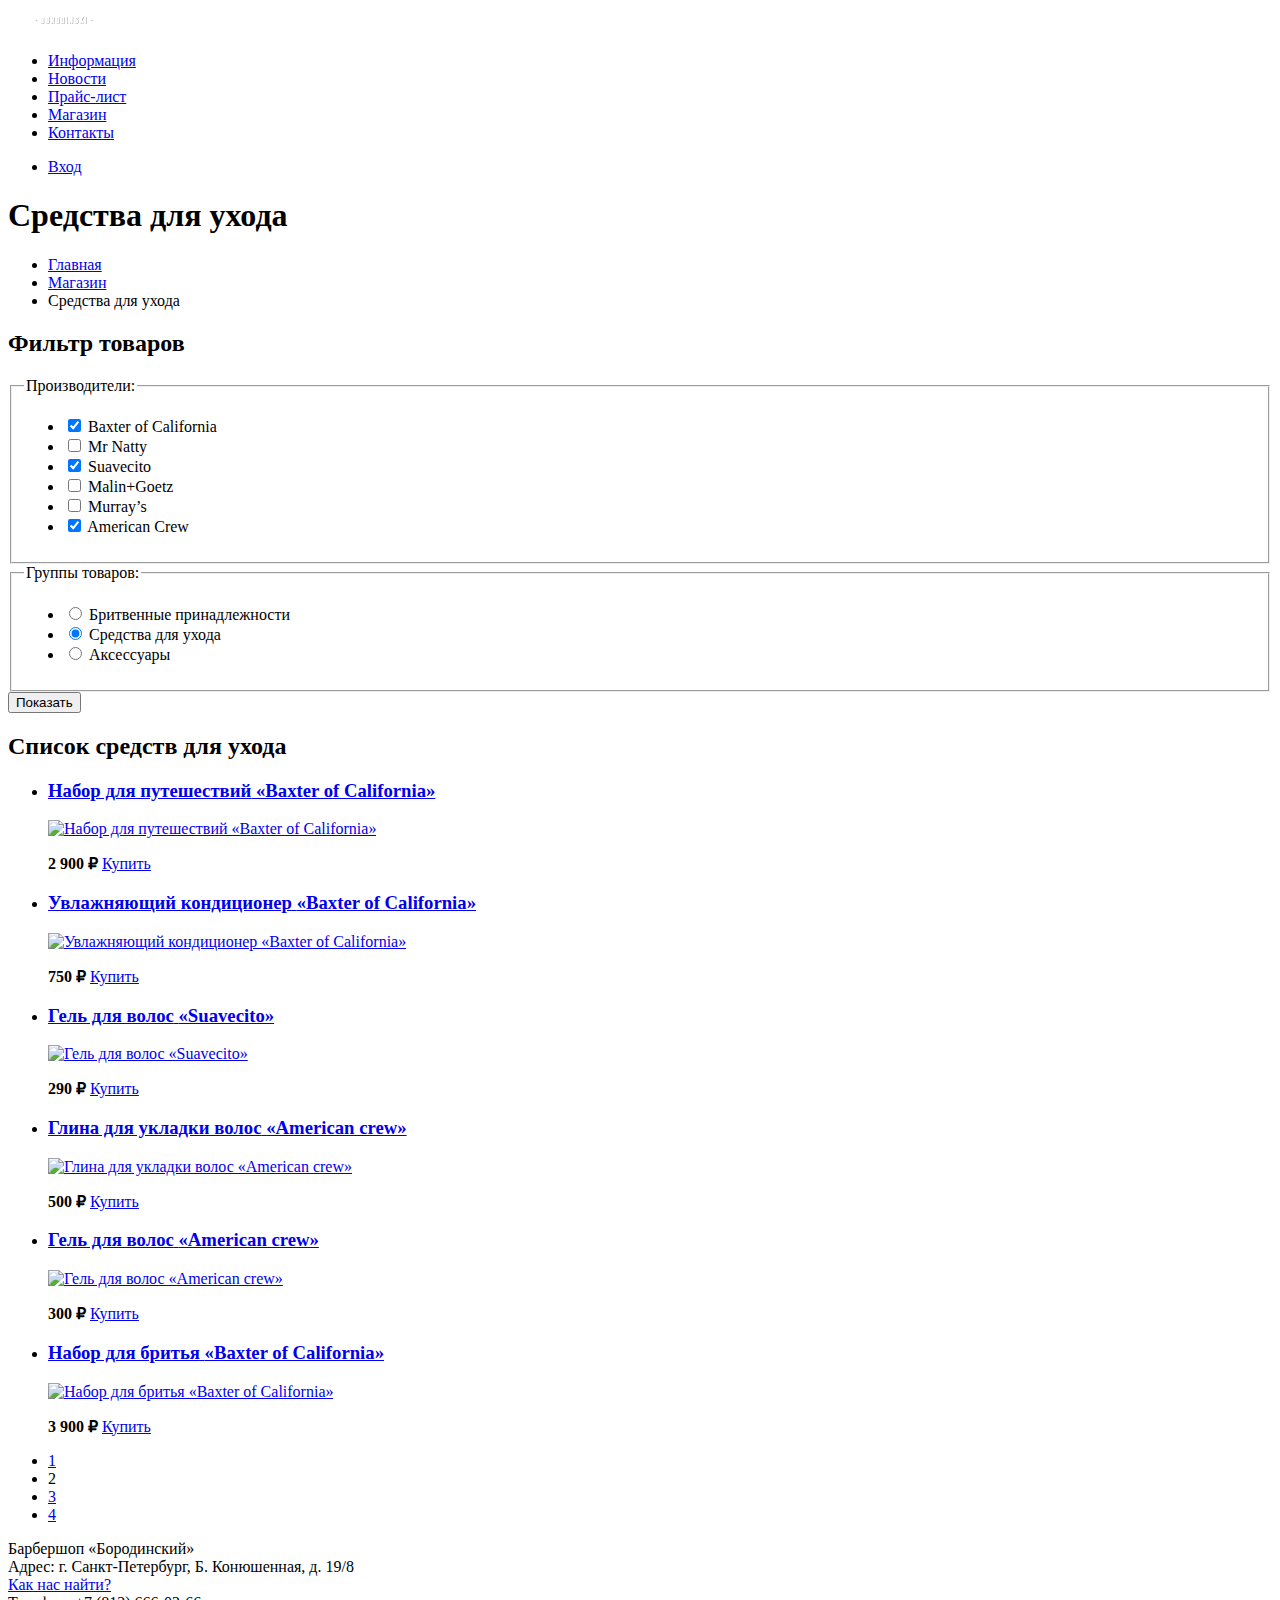
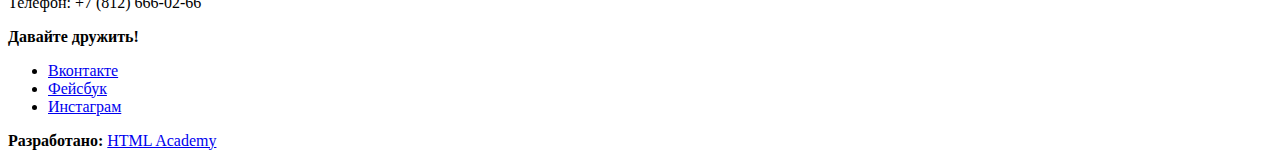
==== commit b79bbc80: "лекция 7" ====
--- a/catalog.html
+++ b/catalog.html
@@ -5,13 +5,12 @@
   <title>Барбершоп «Бородинский»</title>
   <link href="https://fonts.googleapis.com/css?family=PT+Sans+Narrow:400,700&amp;subset=latin,cyrillic" rel="stylesheet">
   <link href="css/normalize.css" rel="stylesheet">
-  <link href="css/style.css" rel="stylesheet">
 </head>
 
 <body class="inner-page">
 
 <header class="main-header">
-  <nav class="main-navigation">
+  <nav class="main-navigation container">
     <a class="main-header-logo" href="index.html">
       <img src="img/logo.svg" width="111" height="24" alt="Логотип барбершопа «Бородинский»">
     </a>
@@ -31,7 +30,7 @@
 <main class="container">
 
   <h1 class="page-title">Cредства для ухода</h1>
-
+  
   <ul class="breadcrumbs">
     <li>
       <a href="index.html">Главная</a>
@@ -41,8 +40,10 @@
     </li>
     <li class="breadcrumbs-current">Средства для ухода</li>
   </ul>
-
-  <section class="filters">
+  
+  <div class="catalog-columns">
+  
+    <section class="filters">
     <h2 class="visually-hidden">Фильтр товаров</h2>
     <form class="filter" method="get" action="https://echo.htmlacademy.ru">
       <fieldset>
@@ -196,11 +197,12 @@
       <li class="pagination-item"><a href="#">4</a></li>
     </ul>
   </section>
-
-</main>
+  </div>
+</main>  
 
 <footer class="main-footer">
-  <p class="footer-contacts">
+  <div class="container">
+    <p class="footer-contacts">
     Барбершоп «Бородинский»<br>
     Адрес: г. Санкт-Петербург, Б. Конюшенная, д. 19/8<br>
     <a href="map.html">Как нас найти?</a><br>
@@ -217,32 +219,8 @@
   <p class="footer-copyright">
     <b>Разработано:</b> <a class="button" href="https://htmlacademy.ru">HTML Academy</a>
   </p>
+  </div>
 </footer>
-
-<section class="modal modal-login">
-  <h2>Личный кабинет</h2>
-  <p>Введите свой логин и пароль.</p>
-  <form class="login-form" action="https://echo.htmlacademy.ru" method="post">
-    <p>
-      <label class="visually-hidden" for="user-login">Логин</label>
-      <input class="login-icon-user" id="user-login" type="text" name="login" placeholder="email@example.com">
-    </p>
-    <p>
-      <label class="visually-hidden" for="user-password">Пароль</label>
-      <input class="login-icon-password" id="user-password" type="password" name="password" placeholder="••••••••">
-    </p>
-    <p class="login-password-info">
-      <label class="login-checkbox">
-        <input type="checkbox" name="remember" class="visually-hidden">
-        <span class="checkbox-indicator"></span>
-        Запомните меня
-      </label>
-      <a class="restore" href="#">Я забыл пароль!</a>
-    </p>
-    <button class="button" type="submit">Войти</button>
-  </form>
-  <button class="modal-close" type="button">Закрыть</button>
-</section>
 
 </body>
 </html>
@@ -255,4 +233,3 @@
 
 
 
-
